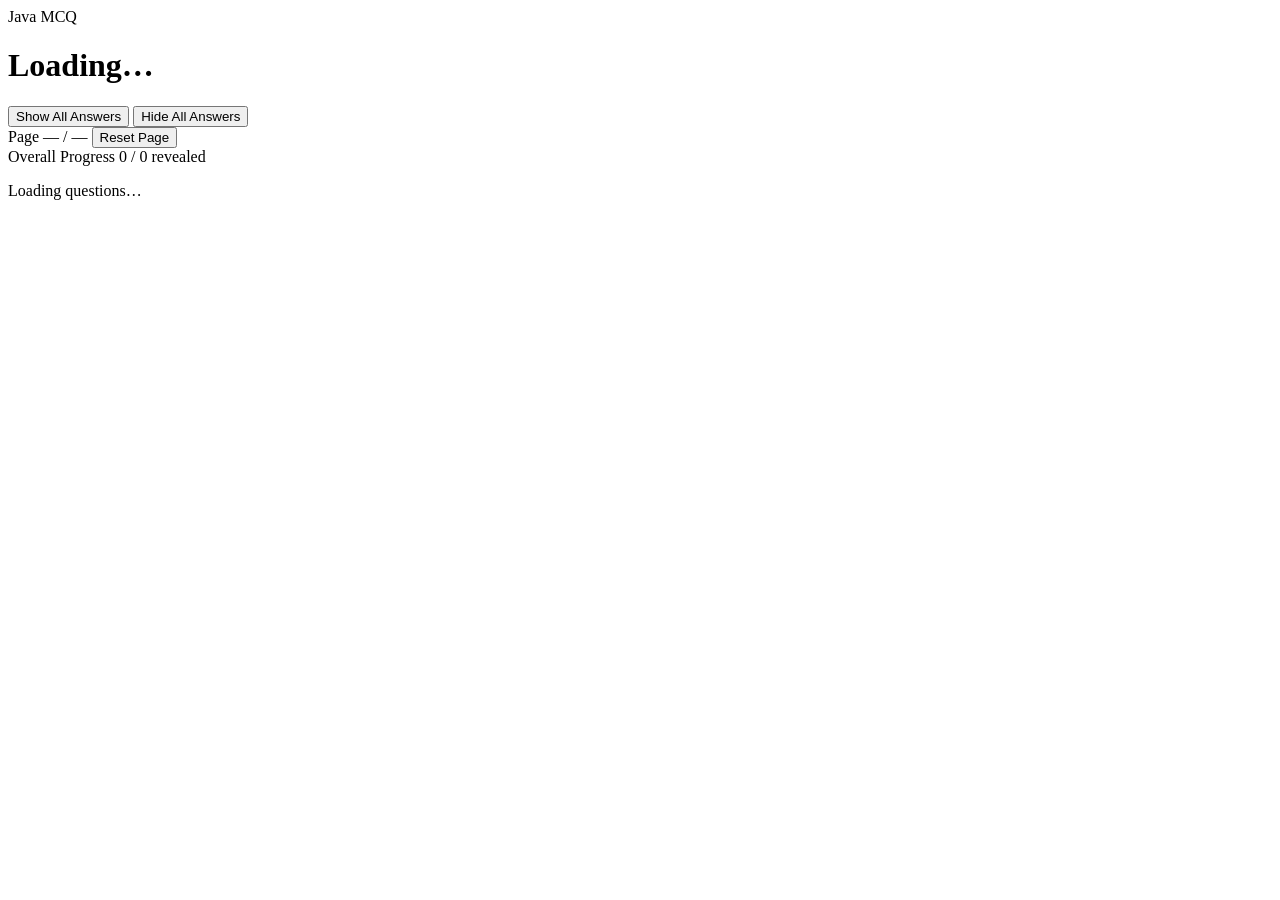
==== quiz1/index.html @ 852a4f99 "Added index" ====
<!DOCTYPE html>
<html lang="en">
<head>
  <meta charset="UTF-8"/>
  <meta name="viewport" content="width=device-width, initial-scale=1.0"/>
  <title>Java Juice</title>
  <link href="https://fonts.googleapis.com/css2?family=Syne:wght@400;600;700;800&family=DM+Mono:wght@400;500&family=DM+Sans:wght@300;400;500&display=swap" rel="stylesheet"/>
  <link rel="stylesheet" href="/assets/style.css"/>
  <link rel="icon" type="image/x-icon" href="/assets/favicon.ico"/>
</head>
<body>

<header>
  <div class="badge">Java MCQ</div>
  <h1 id="test-title">Loading…</h1>
  <p class="desc" id="test-desc"></p>
  <div class="stats-bar" id="stats-bar"></div>
</header>

<div class="toolbar">
  <button class="btn btn-ghost" onclick="revealAll()">Show All Answers</button>
  <button class="btn btn-ghost" onclick="hideAll()">Hide All Answers</button>
  <div class="spacer"></div>
  <span class="page-info" id="page-info">Page — / —</span>
  <button class="btn btn-accent" onclick="hideAll()">Reset Page</button>
</div>

<div class="progress-wrap">
  <div class="progress-info">
    <span>Overall Progress</span>
    <span id="progress-text">0 / 0 revealed</span>
  </div>
  <div class="progress-bar"><div class="progress-fill" id="progress-fill"></div></div>
</div>

<div id="status"><div class="spinner"></div><p>Loading questions…</p></div>
<div id="quiz-container"></div>
<div class="pagination" id="pagination"></div>
<div class="jump-wrap" id="jump-wrap" style="display:none">
  <label for="jump-input">Go to page:</label>
  <input type="number" id="jump-input" class="jump-input" min="1" placeholder="1"
    onkeydown="if(event.key==='Enter')jumpToPage()"/>
  <button class="jump-go" onclick="jumpToPage()">Go</button>
</div>

<script src="/assets/main.js"></script>
</body>
</html>
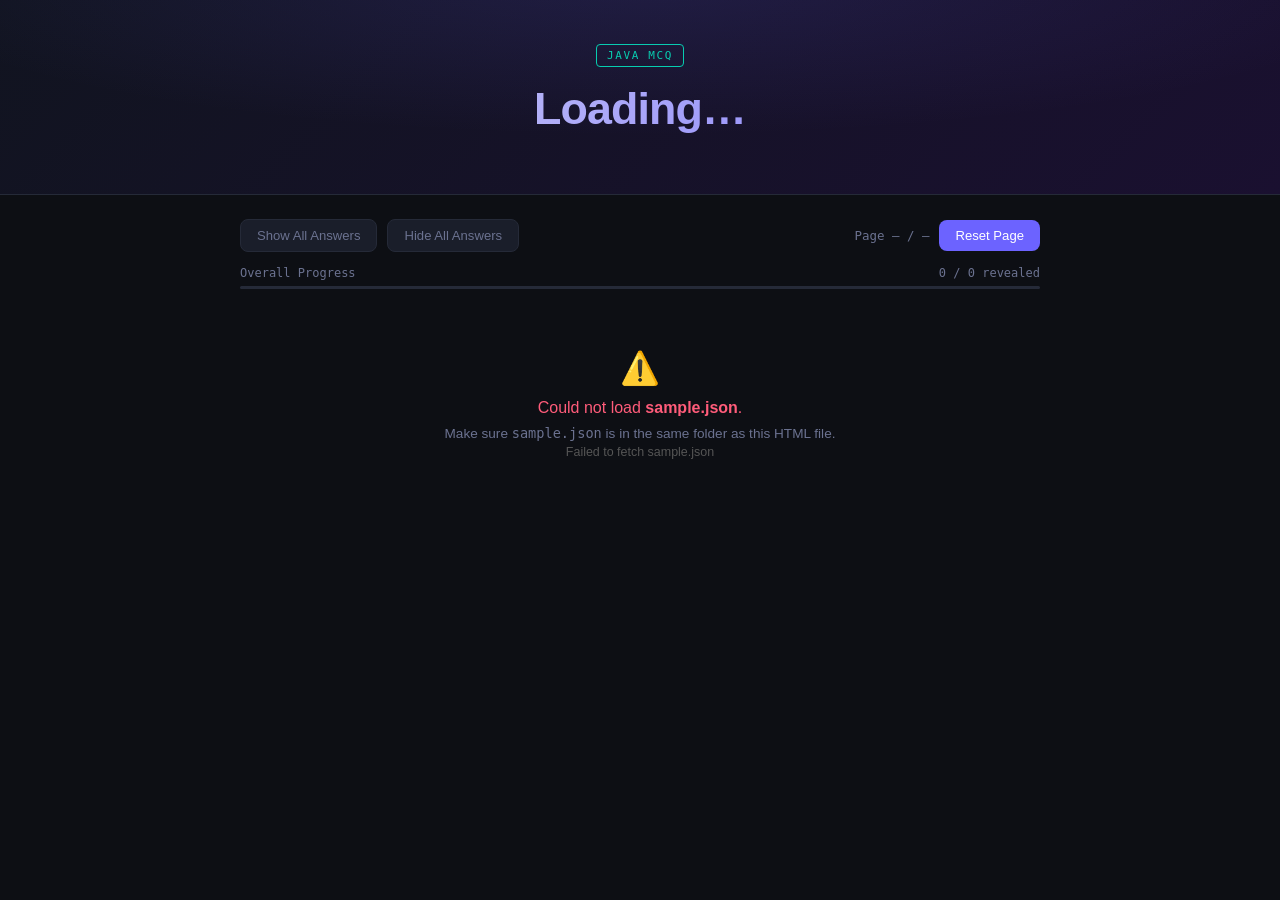
==== commit 4882394d: "Fix HTML tags in index.html" ====
--- a/quiz1/index.html
+++ b/quiz1/index.html
@@ -5,8 +5,8 @@
   <meta name="viewport" content="width=device-width, initial-scale=1.0"/>
   <title>Java Juice</title>
   <link href="https://fonts.googleapis.com/css2?family=Syne:wght@400;600;700;800&family=DM+Mono:wght@400;500&family=DM+Sans:wght@300;400;500&display=swap" rel="stylesheet"/>
-  <link rel="stylesheet" href="/assets/style.css"/>
-  <link rel="icon" type="image/x-icon" href="/assets/favicon.ico"/>
+  <link rel="stylesheet" href="assets/style.css"/>
+  <link rel="icon" type="image/x-icon" href="assets/favicon.ico"/>
 </head>
 <body>
 
@@ -43,6 +43,6 @@
   <button class="jump-go" onclick="jumpToPage()">Go</button>
 </div>
 
-<script src="/assets/main.js"></script>
+<script src="assets/main.js"></script>
 </body>
-</html>+</html>
--- a/quiz1/assets/style.css
+++ b/quiz1/assets/style.css
@@ -0,0 +1,356 @@
+    *, *::before, *::after { box-sizing: border-box; margin: 0; padding: 0; }
+
+    :root {
+      --bg:       #0d0f14;
+      --surface:  #13161e;
+      --card:     #1a1e2a;
+      --border:   #252a38;
+      --accent:   #6c63ff;
+      --accent2:  #00d4aa;
+      --text:     #e8eaf2;
+      --muted:    #6b7290;
+    }
+
+    body {
+      font-family: 'DM Sans', sans-serif;
+      background: var(--bg);
+      color: var(--text);
+      min-height: 100vh;
+      padding-bottom: 80px;
+    }
+
+    /* Header */
+    header {
+      background: linear-gradient(135deg, #111420 0%, #1a1030 100%);
+      border-bottom: 1px solid var(--border);
+      padding: 44px 24px 36px;
+      text-align: center;
+      position: relative;
+      overflow: hidden;
+    }
+    header::before {
+      content: '';
+      position: absolute;
+      inset: 0;
+      background: radial-gradient(ellipse 60% 80% at 50% -10%, #6c63ff22, transparent);
+      pointer-events: none;
+    }
+    .badge {
+      display: inline-block;
+      font-family: 'DM Mono', monospace;
+      font-size: 11px;
+      letter-spacing: .15em;
+      text-transform: uppercase;
+      color: var(--accent2);
+      border: 1px solid var(--accent2);
+      border-radius: 4px;
+      padding: 4px 10px;
+      margin-bottom: 16px;
+    }
+    header h1 {
+      font-family: 'Syne', sans-serif;
+      font-weight: 800;
+      font-size: clamp(1.7rem, 5vw, 2.8rem);
+      letter-spacing: -.02em;
+      background: linear-gradient(135deg, #e8eaf2, #6c63ff);
+      -webkit-background-clip: text;
+      -webkit-text-fill-color: transparent;
+      background-clip: text;
+    }
+    header p.desc {
+      margin-top: 10px;
+      color: var(--muted);
+      font-size: .9rem;
+      max-width: 460px;
+      margin-inline: auto;
+    }
+    .stats-bar {
+      display: flex;
+      justify-content: center;
+      gap: 36px;
+      margin-top: 24px;
+      flex-wrap: wrap;
+    }
+    .stat { text-align: center; }
+    .stat-num {
+      font-family: 'Syne', sans-serif;
+      font-weight: 700;
+      font-size: 1.5rem;
+      color: var(--accent);
+    }
+    .stat-label {
+      font-size: .72rem;
+      color: var(--muted);
+      text-transform: uppercase;
+      letter-spacing: .1em;
+    }
+
+    /* Toolbar */
+    .toolbar {
+      max-width: 840px;
+      margin: 24px auto 0;
+      padding: 0 20px;
+      display: flex;
+      align-items: center;
+      gap: 10px;
+      flex-wrap: wrap;
+    }
+    .btn {
+      font-family: 'DM Sans', sans-serif;
+      font-size: .82rem;
+      font-weight: 500;
+      border: none;
+      border-radius: 8px;
+      padding: 9px 16px;
+      cursor: pointer;
+      transition: all .2s;
+      line-height: 1;
+    }
+    .btn-ghost {
+      background: var(--card);
+      color: var(--muted);
+      border: 1px solid var(--border);
+    }
+    .btn-ghost:hover { border-color: var(--accent); color: var(--text); }
+    .btn-accent { background: var(--accent); color: #fff; }
+    .btn-accent:hover { background: #5a52e0; }
+    .spacer { flex: 1; }
+    .page-info {
+      font-family: 'DM Mono', monospace;
+      font-size: .78rem;
+      color: var(--muted);
+      white-space: nowrap;
+    }
+
+    /* Overall Progress */
+    .progress-wrap {
+      max-width: 840px;
+      margin: 14px auto 0;
+      padding: 0 20px;
+    }
+    .progress-info {
+      display: flex;
+      justify-content: space-between;
+      font-size: .75rem;
+      color: var(--muted);
+      margin-bottom: 6px;
+      font-family: 'DM Mono', monospace;
+    }
+    .progress-bar { height: 3px; background: var(--border); border-radius: 99px; overflow: hidden; }
+    .progress-fill {
+      height: 100%;
+      background: linear-gradient(90deg, var(--accent), var(--accent2));
+      border-radius: 99px;
+      transition: width .5s cubic-bezier(.4,0,.2,1);
+      width: 0%;
+    }
+
+    /* Questions */
+    #quiz-container {
+      max-width: 840px;
+      margin: 28px auto 0;
+      padding: 0 20px;
+      display: flex;
+      flex-direction: column;
+      gap: 20px;
+    }
+
+    .question-card {
+      background: var(--card);
+      border: 1px solid var(--border);
+      border-radius: 14px;
+      overflow: hidden;
+      animation: slideUp .35s ease both;
+    }
+    @keyframes slideUp {
+      from { opacity: 0; transform: translateY(16px); }
+      to   { opacity: 1; transform: translateY(0); }
+    }
+    .question-card:nth-child(1)  { animation-delay: .03s }
+    .question-card:nth-child(2)  { animation-delay: .06s }
+    .question-card:nth-child(3)  { animation-delay: .09s }
+    .question-card:nth-child(4)  { animation-delay: .12s }
+    .question-card:nth-child(5)  { animation-delay: .15s }
+    .question-card:nth-child(6)  { animation-delay: .18s }
+    .question-card:nth-child(7)  { animation-delay: .21s }
+    .question-card:nth-child(8)  { animation-delay: .24s }
+    .question-card:nth-child(9)  { animation-delay: .27s }
+    .question-card:nth-child(10) { animation-delay: .30s }
+    .question-card.revealed { border-color: #00d4aa44; }
+
+    .card-header {
+      padding: 20px 22px 16px;
+      border-bottom: 1px solid var(--border);
+      display: flex;
+      align-items: flex-start;
+      gap: 14px;
+    }
+    .q-num {
+      font-family: 'DM Mono', monospace;
+      font-size: .68rem;
+      color: var(--accent);
+      background: #6c63ff18;
+      border: 1px solid #6c63ff33;
+      border-radius: 6px;
+      padding: 4px 8px;
+      white-space: nowrap;
+      margin-top: 2px;
+      flex-shrink: 0;
+    }
+    .q-text { font-size: .97rem; font-weight: 500; line-height: 1.55; }
+
+    /* Options */
+    .options-list { padding: 16px 22px; display: grid; gap: 7px; }
+    .option {
+      display: flex;
+      align-items: center;
+      gap: 11px;
+      padding: 10px 13px;
+      background: var(--surface);
+      border: 1px solid var(--border);
+      border-radius: 8px;
+      transition: border-color .2s, background .2s;
+    }
+    .option-letter { font-family: 'DM Mono', monospace; font-size: .72rem; color: var(--muted); width: 18px; flex-shrink: 0; }
+    .option-text { font-size: .88rem; color: #b0b8d0; }
+
+    .question-card.revealed .option.correct { background: #0f2e28; border-color: var(--accent2); }
+    .question-card.revealed .option.correct .option-letter,
+    .question-card.revealed .option.correct .option-text { color: var(--accent2); }
+    .question-card.revealed .option.correct::after { content: '✓'; margin-left: auto; color: var(--accent2); font-weight: 700; }
+
+    .card-footer { padding: 12px 22px 18px; }
+
+    .reveal-btn {
+      display: inline-flex;
+      align-items: center;
+      gap: 7px;
+      font-family: 'DM Sans', sans-serif;
+      font-size: .83rem;
+      font-weight: 500;
+      background: transparent;
+      color: var(--accent);
+      border: 1px solid #6c63ff44;
+      border-radius: 8px;
+      padding: 8px 15px;
+      cursor: pointer;
+      transition: all .2s;
+    }
+    .reveal-btn:hover { background: #6c63ff18; border-color: var(--accent); }
+    .reveal-btn svg { transition: transform .3s; flex-shrink: 0; }
+    .reveal-btn.active { color: var(--accent2); border-color: #00d4aa55; }
+    .reveal-btn.active:hover { background: #00d4aa12; }
+    .reveal-btn.active svg { transform: rotate(180deg); }
+
+    .answer-panel {
+      max-height: 0;
+      overflow: hidden;
+      transition: max-height .4s cubic-bezier(.4,0,.2,1), opacity .3s;
+      opacity: 0;
+    }
+    .answer-panel.open { max-height: 320px; opacity: 1; }
+    .answer-inner {
+      margin-top: 12px;
+      background: #0f2e28;
+      border: 1px solid #00d4aa44;
+      border-radius: 9px;
+      padding: 14px 16px;
+    }
+    .answer-label {
+      font-family: 'DM Mono', monospace;
+      font-size: .65rem;
+      letter-spacing: .12em;
+      text-transform: uppercase;
+      color: var(--accent2);
+      margin-bottom: 5px;
+    }
+    .answer-value { font-weight: 600; font-size: .97rem; color: #e8eaf2; margin-bottom: 8px; }
+    .answer-explanation { font-size: .83rem; line-height: 1.6; color: #7db8ae; }
+
+    /* Pagination */
+    .pagination {
+      max-width: 840px;
+      margin: 36px auto 0;
+      padding: 0 20px;
+      display: flex;
+      align-items: center;
+      justify-content: center;
+      gap: 5px;
+      flex-wrap: wrap;
+    }
+    .pg-btn {
+      font-family: 'DM Mono', monospace;
+      font-size: .78rem;
+      min-width: 36px;
+      height: 36px;
+      padding: 0 10px;
+      border-radius: 8px;
+      border: 1px solid var(--border);
+      background: var(--card);
+      color: var(--muted);
+      cursor: pointer;
+      transition: all .18s;
+      display: inline-flex;
+      align-items: center;
+      justify-content: center;
+    }
+    .pg-btn:hover:not(:disabled) { border-color: var(--accent); color: var(--text); }
+    .pg-btn.active { background: var(--accent); border-color: var(--accent); color: #fff; font-weight: 600; }
+    .pg-btn:disabled { opacity: .3; cursor: not-allowed; }
+    .pg-ellipsis { font-family: 'DM Mono', monospace; font-size: .78rem; color: var(--muted); padding: 0 3px; }
+
+    /* Jump */
+    .jump-wrap {
+      max-width: 840px;
+      margin: 16px auto 0;
+      padding: 0 20px;
+      display: flex;
+      align-items: center;
+      justify-content: center;
+      gap: 8px;
+    }
+    .jump-wrap label { font-family: 'DM Mono', monospace; font-size: .75rem; color: var(--muted); }
+    .jump-input {
+      font-family: 'DM Mono', monospace;
+      font-size: .8rem;
+      width: 64px;
+      padding: 6px 10px;
+      background: var(--card);
+      border: 1px solid var(--border);
+      border-radius: 7px;
+      color: var(--text);
+      text-align: center;
+      outline: none;
+      transition: border-color .2s;
+    }
+    .jump-input:focus { border-color: var(--accent); }
+    .jump-go {
+      font-family: 'DM Sans', sans-serif;
+      font-size: .8rem;
+      padding: 6px 14px;
+      background: var(--accent);
+      color: #fff;
+      border: none;
+      border-radius: 7px;
+      cursor: pointer;
+      transition: background .2s;
+    }
+    .jump-go:hover { background: #5a52e0; }
+
+    /* Status */
+    #status {
+      max-width: 840px;
+      margin: 60px auto;
+      padding: 0 20px;
+      text-align: center;
+      color: var(--muted);
+    }
+    .spinner {
+      width: 34px; height: 34px;
+      border: 3px solid var(--border);
+      border-top-color: var(--accent);
+      border-radius: 50%;
+      animation: spin .8s linear infinite;
+      margin: 0 auto 14px;
+    }
+    @keyframes spin { to { transform: rotate(360deg); } }
